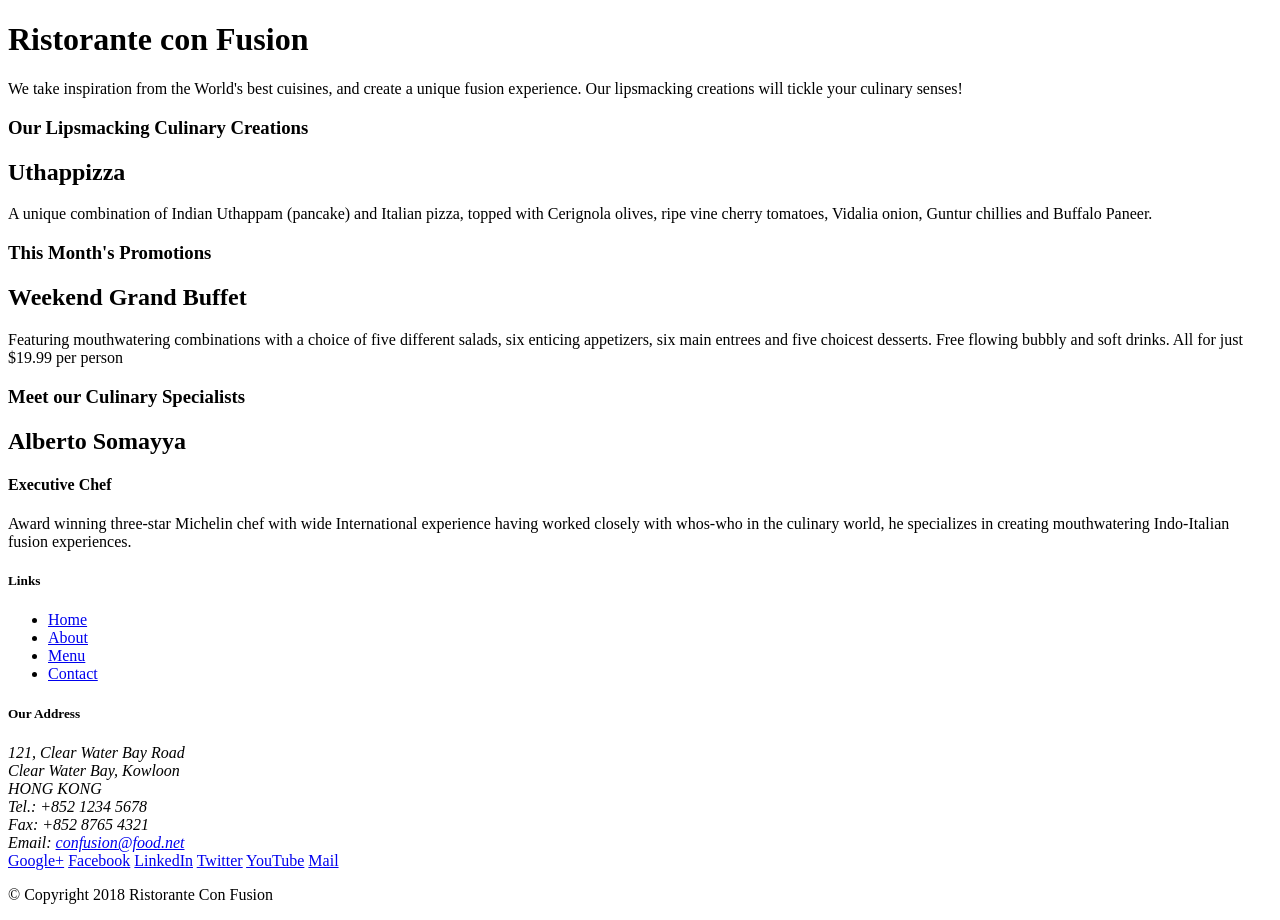
==== index.html @ 80956dc2 "Intro Bootstrap 0.1" ====
<!DOCTYPE html>
<html lang="en">

<head>
      <!-- Required meta tags always come first -->
      <meta charset="utf-8">
      <meta name="viewport" content="width=device-width, initial-scale=1, shrink-to-fit=no">
      <meta http-equiv="x-ua-compatible" content="ie=edge">
  
      <!-- Bootstrap CSS -->
      <link rel="stylesheet" href="node_modules/bootstrap/dist/css/bootstrap.min.css">
    <title>Ristorante Con Fusion</title>
</head>

<body>

    <header>
        <div>
            <div>
                <div>
                    <h1>Ristorante con Fusion</h1>
                    <p>We take inspiration from the World's best cuisines, and create a unique fusion experience. Our lipsmacking creations will tickle your culinary senses!</p>
                </div>
                <div>
                </div>
            </div>
        </div>
    </header>

    <div>
        <div>
            <div>
                <h3>Our Lipsmacking Culinary Creations</h3>
            </div>
            <div>
                <h2>Uthappizza</h2>
                <p>A unique combination of Indian Uthappam (pancake) and Italian pizza, topped with Cerignola olives, ripe vine cherry tomatoes, Vidalia onion, Guntur chillies and Buffalo Paneer.</p>
            </div>
        </div>


        <div>
            <div>
                <h3>This Month's Promotions</h3>
            </div>
            <div>
                <h2>Weekend Grand Buffet</h2>
                <p>Featuring mouthwatering combinations with a choice of five different salads, six enticing appetizers, six main entrees and five choicest desserts. Free flowing bubbly and soft drinks. All for just $19.99 per person </p>
            </div>
        </div>

        <div>
            <div>
                <h3>Meet our Culinary Specialists</h3>
            </div>
            <div>
                <h2>Alberto Somayya</h2>
                <h4>Executive Chef</h4>
                <p>Award winning three-star Michelin chef with wide International experience having worked closely with whos-who in the culinary world, he specializes in creating mouthwatering Indo-Italian fusion experiences. </p>
            </div>
        </div>
    </div>

    <footer>
        <div>
            <div>             
                <div>
                    <h5>Links</h5>
                    <ul>
                        <li><a href="#">Home</a></li>
                        <li><a href="#">About</a></li>
                        <li><a href="#">Menu</a></li>
                        <li><a href="#">Contact</a></li>
                    </ul>
                </div>
                <div>
                    <h5>Our Address</h5>
                    <address>
		              121, Clear Water Bay Road<br>
		              Clear Water Bay, Kowloon<br>
		              HONG KONG<br>
		              Tel.: +852 1234 5678<br>
		              Fax: +852 8765 4321<br>
		              Email: <a href="mailto:confusion@food.net">confusion@food.net</a>
		           </address>
                </div>
                <div>
                    <div>
                        <a href="http://google.com/+">Google+</a>
                        <a href="http://www.facebook.com/profile.php?id=">Facebook</a>
                        <a href="http://www.linkedin.com/in/">LinkedIn</a>
                        <a href="http://twitter.com/">Twitter</a>
                        <a href="http://youtube.com/">YouTube</a>
                        <a href="mailto:">Mail</a>
                    </div>
                </div>
           </div>
           <div>             
                <div>
                    <p>© Copyright 2018 Ristorante Con Fusion</p>
                </div>
           </div>
        </div>
    </footer>
    <!-- jQuery first, then Popper.js, then Bootstrap JS. -->
    <script src="node_modules/jquery/dist/jquery.slim.min.js"></script>
    <script src="node_modules/popper.js/dist/umd/popper.min.js"></script>
    <script src="node_modules/bootstrap/dist/js/bootstrap.min.js"></script>
</body>

</html>
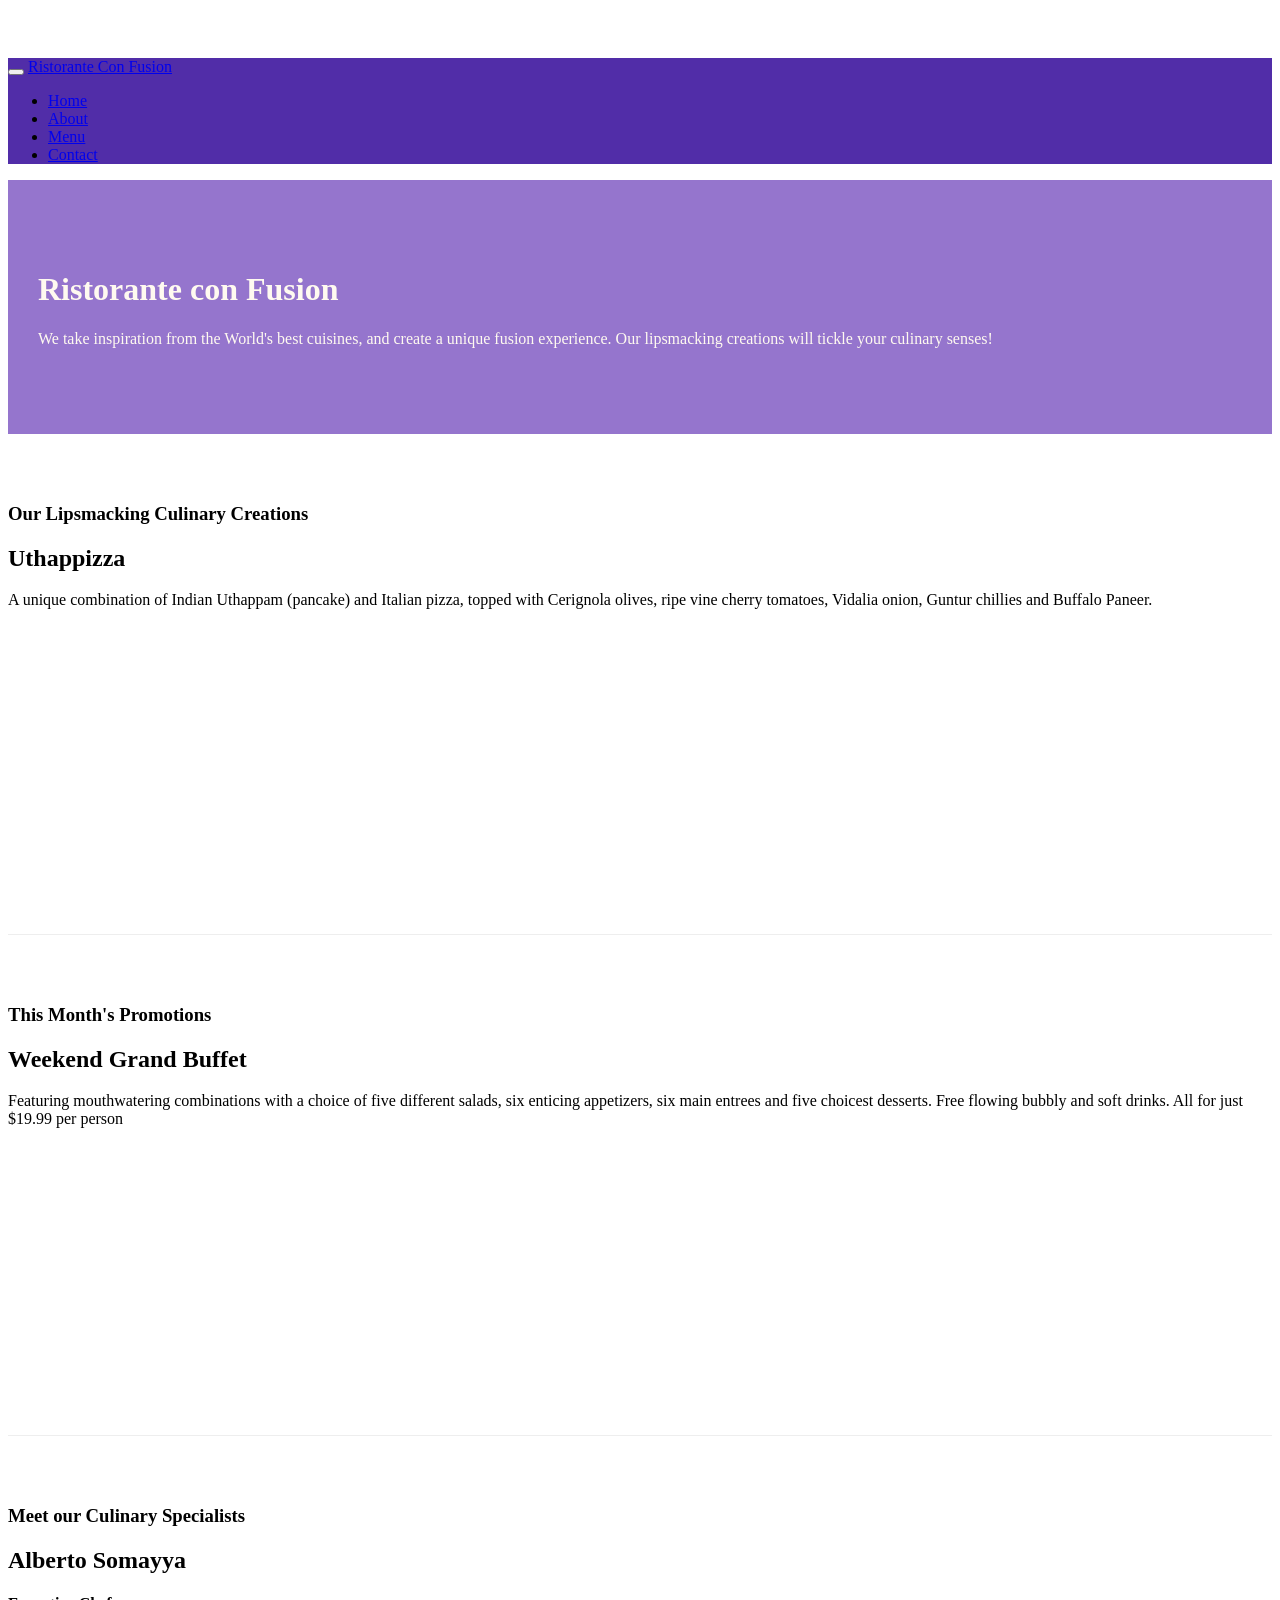
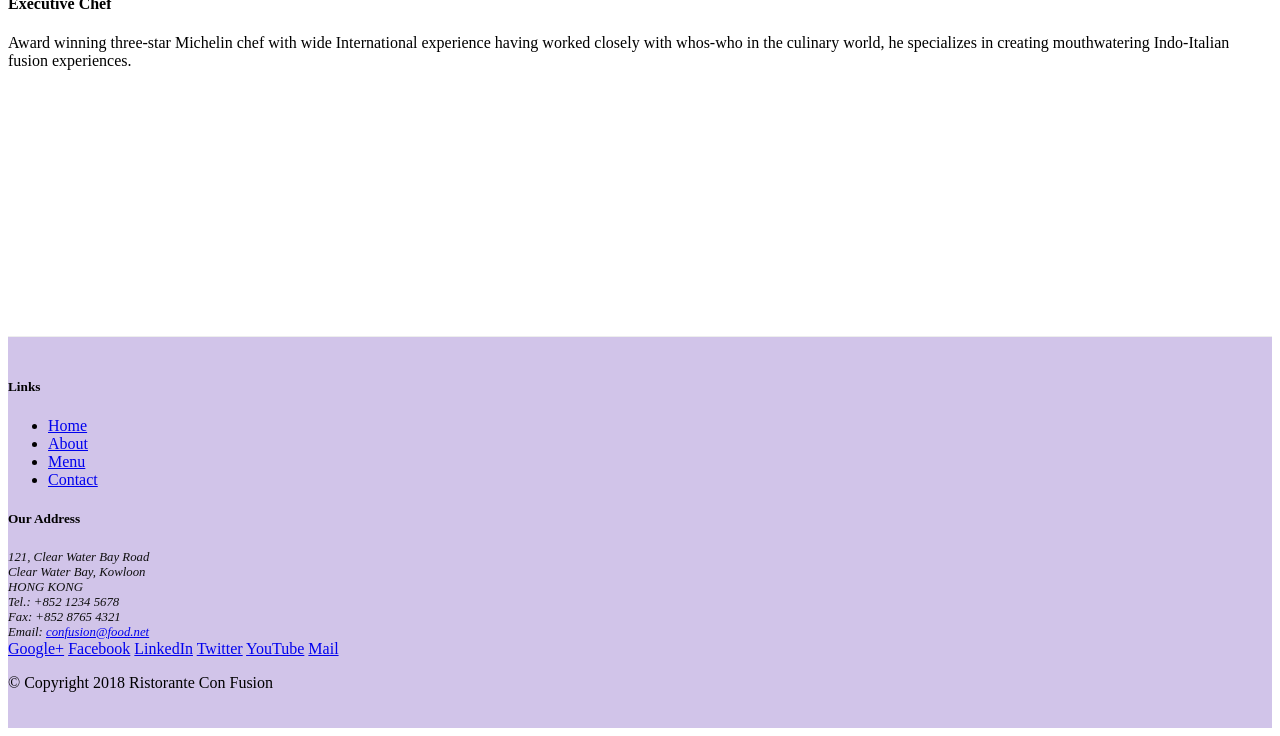
==== commit 010a1d8f: "navbar and breadcrumbs" ====
--- a/index.html
+++ b/index.html
@@ -9,51 +9,68 @@
   
       <!-- Bootstrap CSS -->
       <link rel="stylesheet" href="node_modules/bootstrap/dist/css/bootstrap.min.css">
+      <link rel="stylesheet" href="css/styles.css">
     <title>Ristorante Con Fusion</title>
 </head>
 
 <body>
+    <nav class="navbar navbar-dark navbar-expand-sm fixed-top">
+        <div class="container">
+            <button class="navbar-toggler" type="button" data-toggle="collapse" data-target="#Navbar">
+                <span class="navbar-toggler-icon"></span>
+            </button>
+            <a class="navbar-brand mr-auto" href="#">Ristorante Con Fusion</a>
+            <div class="collapse navbar-collapse" id="Navbar">
+                <ul class="navbar-nav mr-auto">
+                    <li class="nav-item active"><a class="nav-link" href="#">Home</a></li>
+                    <li class="nav-item"><a class="nav-link" href="./aboutus.html">About</a></li>
+                    <li class="nav-item"><a class="nav-link" href="#">Menu</a></li>
+                    <li class="nav-item"><a class="nav-link" href="#">Contact</a></li>
+                </ul>
+            </div>
+        </div>
+    </nav>
 
-    <header>
-        <div>
-            <div>
-                <div>
+    <header class="jumbotron">
+        <div class="container">
+            <div class="row row-header">
+                <div class="col-12 col-sm-6">
                     <h1>Ristorante con Fusion</h1>
                     <p>We take inspiration from the World's best cuisines, and create a unique fusion experience. Our lipsmacking creations will tickle your culinary senses!</p>
                 </div>
-                <div>
+                <div class="col-12 col-sm">
                 </div>
             </div>
         </div>
     </header>
 
-    <div>
-        <div>
-            <div>
+    <div class="container">
+        <div class="row row-content align-items-center">
+            <div class="col-12 col-sm-4 order-sm-last col-md-3">
                 <h3>Our Lipsmacking Culinary Creations</h3>
             </div>
-            <div>
+            <div class="col col-sm order-sm-first col-md">
                 <h2>Uthappizza</h2>
                 <p>A unique combination of Indian Uthappam (pancake) and Italian pizza, topped with Cerignola olives, ripe vine cherry tomatoes, Vidalia onion, Guntur chillies and Buffalo Paneer.</p>
             </div>
         </div>
 
 
-        <div>
-            <div>
+        <div class="row row-content align-items-center">
+            <div class="col-12 col-sm-4 order-sm-first col-md-3">
                 <h3>This Month's Promotions</h3>
             </div>
-            <div>
+            <div class="col col-sm order-sm-last col-md">
                 <h2>Weekend Grand Buffet</h2>
                 <p>Featuring mouthwatering combinations with a choice of five different salads, six enticing appetizers, six main entrees and five choicest desserts. Free flowing bubbly and soft drinks. All for just $19.99 per person </p>
             </div>
         </div>
 
-        <div>
-            <div>
+        <div class="row row-content align-items-center">
+            <div class="col-12 col-sm-4 order-sm-last col-md-3">
                 <h3>Meet our Culinary Specialists</h3>
             </div>
-            <div>
+            <div class="col col-sm order-sm-first col-md">
                 <h2>Alberto Somayya</h2>
                 <h4>Executive Chef</h4>
                 <p>Award winning three-star Michelin chef with wide International experience having worked closely with whos-who in the culinary world, he specializes in creating mouthwatering Indo-Italian fusion experiences. </p>
@@ -61,19 +78,19 @@
         </div>
     </div>
 
-    <footer>
-        <div>
-            <div>             
-                <div>
+    <footer class="footer">
+        <div class="container">
+            <div class="row">             
+                <div class="col-4 offset-1 col-sm-2">
                     <h5>Links</h5>
-                    <ul>
+                    <ul class="list-unstyled">
                         <li><a href="#">Home</a></li>
-                        <li><a href="#">About</a></li>
+                        <li><a href="./aboutus.html">About</a></li>
                         <li><a href="#">Menu</a></li>
                         <li><a href="#">Contact</a></li>
                     </ul>
                 </div>
-                <div>
+                <div class="col-7 col-sm-5">
                     <h5>Our Address</h5>
                     <address>
 		              121, Clear Water Bay Road<br>
@@ -84,8 +101,8 @@
 		              Email: <a href="mailto:confusion@food.net">confusion@food.net</a>
 		           </address>
                 </div>
-                <div>
-                    <div>
+                <div class="col-12 col-sm-4 align-self-center">
+                    <div class="text-center">
                         <a href="http://google.com/+">Google+</a>
                         <a href="http://www.facebook.com/profile.php?id=">Facebook</a>
                         <a href="http://www.linkedin.com/in/">LinkedIn</a>
@@ -95,8 +112,8 @@
                     </div>
                 </div>
            </div>
-           <div>             
-                <div>
+           <div class="row justify-content-center">             
+                <div class="col-auto">
                     <p>© Copyright 2018 Ristorante Con Fusion</p>
                 </div>
            </div>
--- a/css/styles.css
+++ b/css/styles.css
@@ -0,0 +1,39 @@
+.row-header {
+    margin: 0px auto;
+    padding: 0px auto;
+}
+
+.row-content {
+    margin: 0px auto;
+    padding: 50px 0px 50px 0px;
+    border-bottom: 1px ridge;
+    min-height: 400px;
+}
+
+.footer {
+    background-color: #D1C4E9;
+    margin: 0px auto;
+    padding: 20px 0px 20px 0px;
+}
+
+.jumbotron {
+    padding: 70px 30px 70px 30px;
+    margin: 0px auto;
+    background-color: #9575CD;
+    color: floralwhite;
+}
+
+address {
+    font-size: 80%;
+    margin: 0px;
+    color: #0f0f0f;
+}
+
+body {
+    padding: 50px 0px 0px 0px;
+    z-index: 0; 
+}
+
+.navbar-dark {
+    background-color: #512DA8;
+}
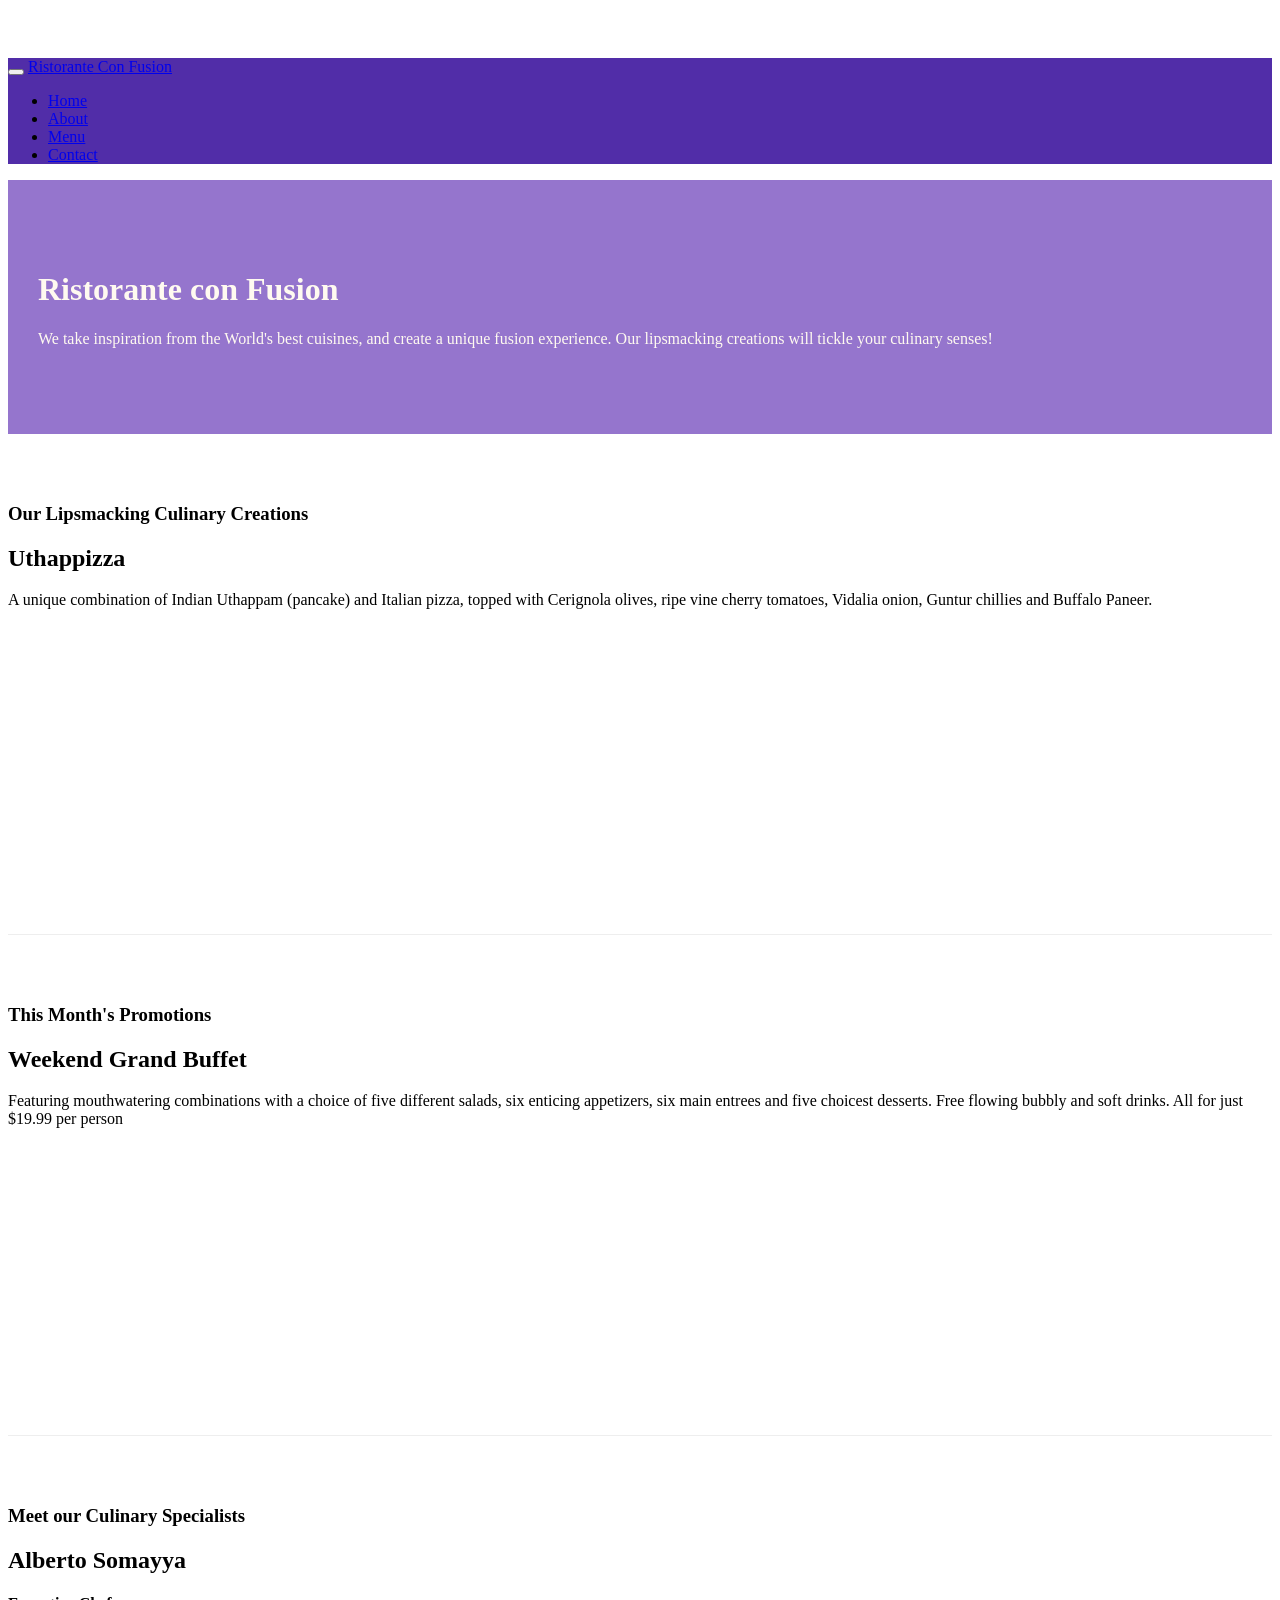
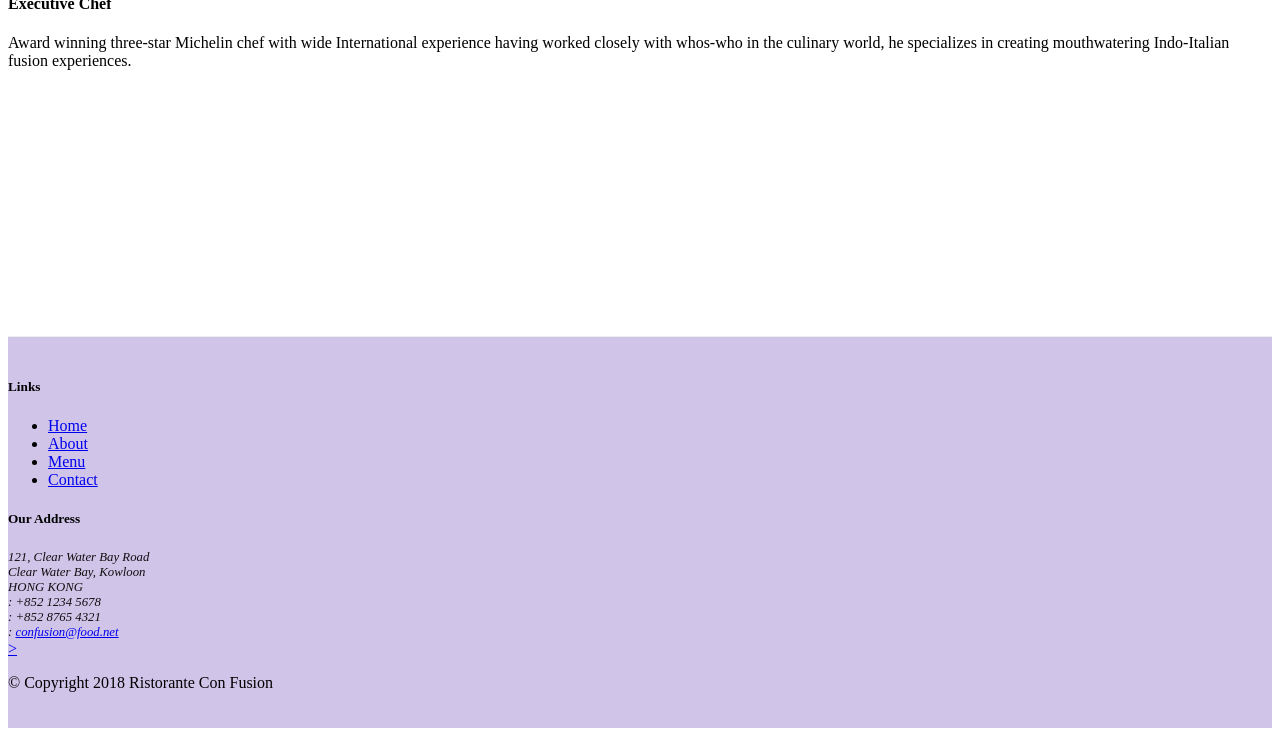
==== commit 59bc6eea: "Icon Fonts" ====
--- a/index.html
+++ b/index.html
@@ -9,6 +9,8 @@
   
       <!-- Bootstrap CSS -->
       <link rel="stylesheet" href="node_modules/bootstrap/dist/css/bootstrap.min.css">
+      <link rel="stylesheet" href="node_modules/font-awesome/css/font-awesome.min.css">
+      <link rel="stylesheet" href="node_modules/bootstrap-social/bootstrap-social.css">
       <link rel="stylesheet" href="css/styles.css">
     <title>Ristorante Con Fusion</title>
 </head>
@@ -22,10 +24,10 @@
             <a class="navbar-brand mr-auto" href="#">Ristorante Con Fusion</a>
             <div class="collapse navbar-collapse" id="Navbar">
                 <ul class="navbar-nav mr-auto">
-                    <li class="nav-item active"><a class="nav-link" href="#">Home</a></li>
-                    <li class="nav-item"><a class="nav-link" href="./aboutus.html">About</a></li>
-                    <li class="nav-item"><a class="nav-link" href="#">Menu</a></li>
-                    <li class="nav-item"><a class="nav-link" href="#">Contact</a></li>
+                    <li class="nav-item active"><a class="nav-link" href="#"><span class="fa fa-home fa-lg"></span> Home</a></li>
+                    <li class="nav-item"><a class="nav-link" href="./aboutus.html"><span class="fa fa-info fa-lg"></span> About</a></li>
+                    <li class="nav-item"><a class="nav-link" href="#"><span class="fa fa-list fa-lg"></span> Menu</a></li>
+                    <li class="nav-item"><a class="nav-link" href="#"><span class="fa fa-address-card fa-lg"></span> Contact</a></li>
                 </ul>
             </div>
         </div>
@@ -96,19 +98,19 @@
 		              121, Clear Water Bay Road<br>
 		              Clear Water Bay, Kowloon<br>
 		              HONG KONG<br>
-		              Tel.: +852 1234 5678<br>
-		              Fax: +852 8765 4321<br>
-		              Email: <a href="mailto:confusion@food.net">confusion@food.net</a>
+		              <i class="fa fa-phone fa-lg"></i>: +852 1234 5678<br>
+		              <i class="fa fa-fax fa-lg"></i>: +852 8765 4321<br>
+		              <i class="fa fa-envelope fa-lg"></i>: <a href="mailto:confusion@food.net">confusion@food.net</a>
 		           </address>
                 </div>
                 <div class="col-12 col-sm-4 align-self-center">
                     <div class="text-center">
-                        <a href="http://google.com/+">Google+</a>
-                        <a href="http://www.facebook.com/profile.php?id=">Facebook</a>
-                        <a href="http://www.linkedin.com/in/">LinkedIn</a>
-                        <a href="http://twitter.com/">Twitter</a>
-                        <a href="http://youtube.com/">YouTube</a>
-                        <a href="mailto:">Mail</a>
+                        <a class="btn btn-social-icon btn-google" href="http://google.com/+"><i class="fa fa-google-plus fa-lg"></i></a>
+                        <a class="btn btn-social-icon btn-facebook" href="http://www.facebook.com/profile.php?id="><i class="fa fa-facebook fa-lg"></i></a>
+                        <a class="btn btn-social-icon btn-linkedin" href="http://www.linkedin.com/in/"><i class="fa fa-linkedin fa-lg"></i></a>
+                        <a class="btn btn-social-icon btn-twitter" href="http://twitter.com/"><i class="fa fa-twitter fa-lg"></i>></a>
+                        <a class="btn btn-social-icon btn-google" href="http://youtube.com/"><i class="fa fa-youtube fa-lg"></i></a>
+                        <a class="btn btn-social-icon" href="mailto:"><i class="fa fa-envelope-o fa-lg"></i></a>
                     </div>
                 </div>
            </div>
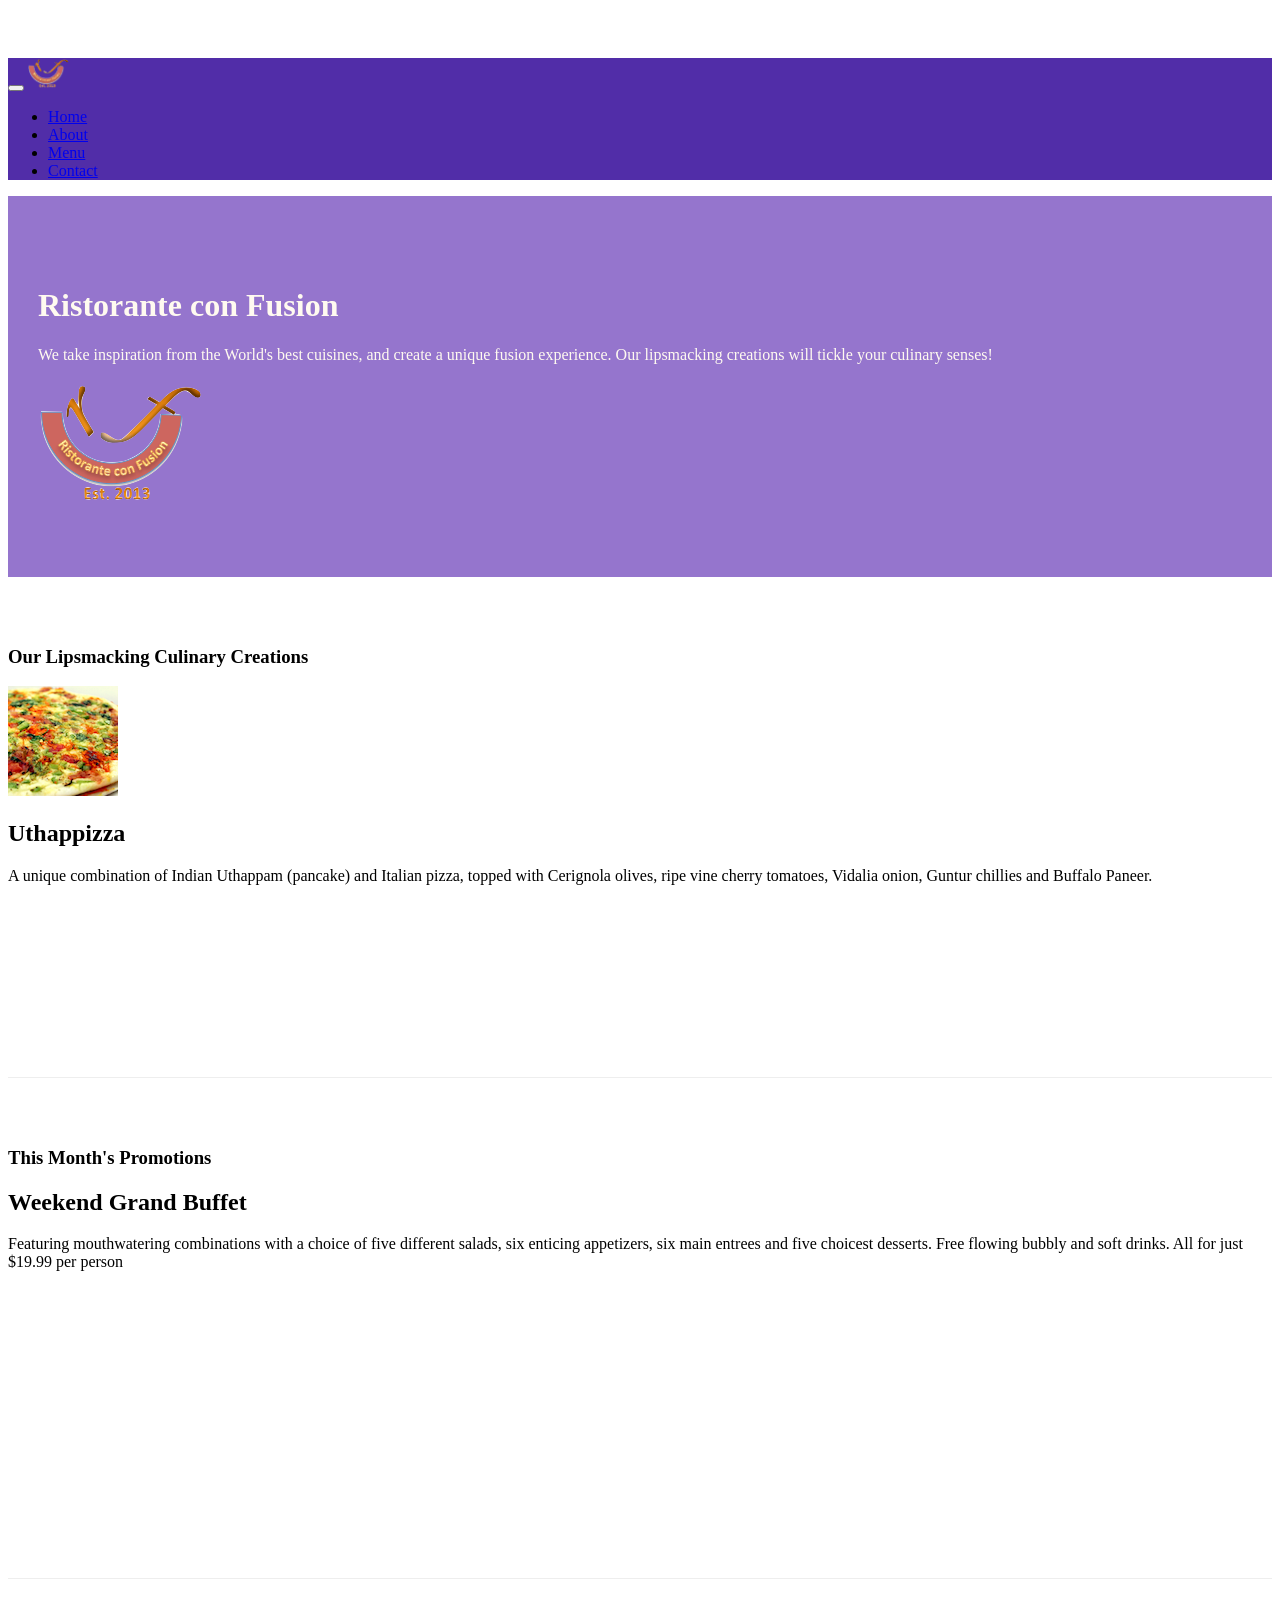
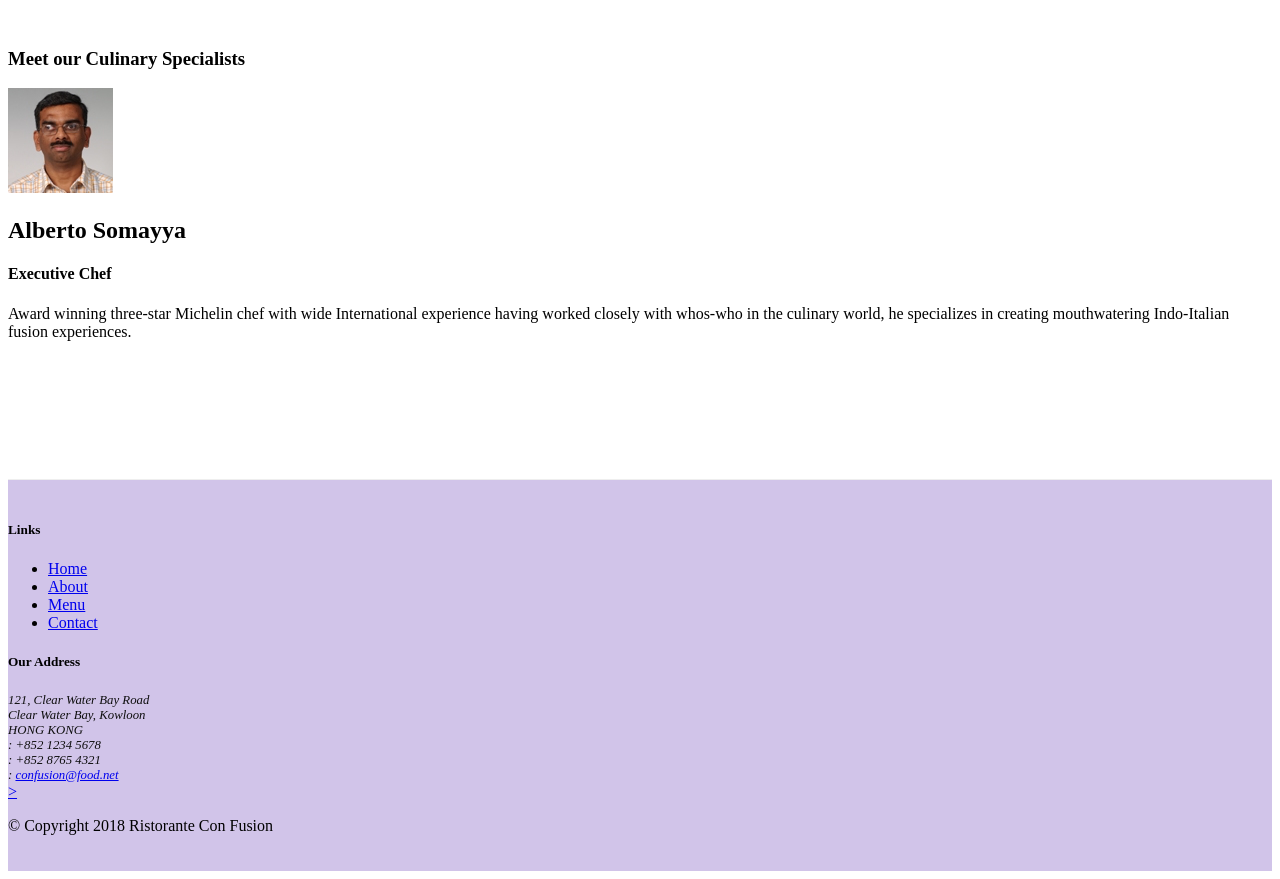
==== commit 0866646d: "images and media" ====
--- a/index.html
+++ b/index.html
@@ -21,13 +21,13 @@
             <button class="navbar-toggler" type="button" data-toggle="collapse" data-target="#Navbar">
                 <span class="navbar-toggler-icon"></span>
             </button>
-            <a class="navbar-brand mr-auto" href="#">Ristorante Con Fusion</a>
+            <a class="navbar-brand mr-auto" href="#"><img src="img/logo.png" height="30" width="41"></a>
             <div class="collapse navbar-collapse" id="Navbar">
                 <ul class="navbar-nav mr-auto">
-                    <li class="nav-item active"><a class="nav-link" href="#"><span class="fa fa-home fa-lg"></span> Home</a></li>
+                    <li class="nav-item active"><a class="nav-link" href="./index.html"><span class="fa fa-home fa-lg"></span> Home</a></li>
                     <li class="nav-item"><a class="nav-link" href="./aboutus.html"><span class="fa fa-info fa-lg"></span> About</a></li>
                     <li class="nav-item"><a class="nav-link" href="#"><span class="fa fa-list fa-lg"></span> Menu</a></li>
-                    <li class="nav-item"><a class="nav-link" href="#"><span class="fa fa-address-card fa-lg"></span> Contact</a></li>
+                    <li class="nav-item"><a class="nav-link" href="./contactus.html"><span class="fa fa-address-card fa-lg"></span> Contact</a></li>
                 </ul>
             </div>
         </div>
@@ -40,7 +40,8 @@
                     <h1>Ristorante con Fusion</h1>
                     <p>We take inspiration from the World's best cuisines, and create a unique fusion experience. Our lipsmacking creations will tickle your culinary senses!</p>
                 </div>
-                <div class="col-12 col-sm">
+                <div class="col-12 col-sm align-self-center">
+                    <img src="img/logo.png" class="img-fluid">
                 </div>
             </div>
         </div>
@@ -52,8 +53,14 @@
                 <h3>Our Lipsmacking Culinary Creations</h3>
             </div>
             <div class="col col-sm order-sm-first col-md">
-                <h2>Uthappizza</h2>
-                <p>A unique combination of Indian Uthappam (pancake) and Italian pizza, topped with Cerignola olives, ripe vine cherry tomatoes, Vidalia onion, Guntur chillies and Buffalo Paneer.</p>
+                <div class="media">
+                    <img class="d-flex mr-3 img-thumbnail align-self-center"
+                        src="img/uthappizza.png" alt="uthappizza">
+                    <div class="media-body">
+                        <h2 class="mt-0">Uthappizza</h2>
+                        <p>A unique combination of Indian Uthappam (pancake) and Italian pizza, topped with Cerignola olives, ripe vine cherry tomatoes, Vidalia onion, Guntur chillies and Buffalo Paneer.</p>
+                    </div>
+                </div>
             </div>
         </div>
 
@@ -73,9 +80,15 @@
                 <h3>Meet our Culinary Specialists</h3>
             </div>
             <div class="col col-sm order-sm-first col-md">
-                <h2>Alberto Somayya</h2>
-                <h4>Executive Chef</h4>
-                <p>Award winning three-star Michelin chef with wide International experience having worked closely with whos-who in the culinary world, he specializes in creating mouthwatering Indo-Italian fusion experiences. </p>
+                <div class="media">
+                    <img class="d-flex mr-3 img-thumbnail align-self-center"
+                        src="img/alberto.png" alt="alberto">
+                    <div class="media-body">
+                        <h2 class="mt-0">Alberto Somayya</h2>
+                        <h4>Executive Chef</h4>
+                        <p class="d-none d-sm-block">Award winning three-star Michelin chef with wide International experience having worked closely with whos-who in the culinary world, he specializes in creating mouthwatering Indo-Italian fusion experiences. </p>
+                    </div>
+                </div>
             </div>
         </div>
     </div>
@@ -86,10 +99,10 @@
                 <div class="col-4 offset-1 col-sm-2">
                     <h5>Links</h5>
                     <ul class="list-unstyled">
-                        <li><a href="#">Home</a></li>
+                        <li><a href="./index.html">Home</a></li>
                         <li><a href="./aboutus.html">About</a></li>
                         <li><a href="#">Menu</a></li>
-                        <li><a href="#">Contact</a></li>
+                        <li><a href="./contactus.html">Contact</a></li>
                     </ul>
                 </div>
                 <div class="col-7 col-sm-5">
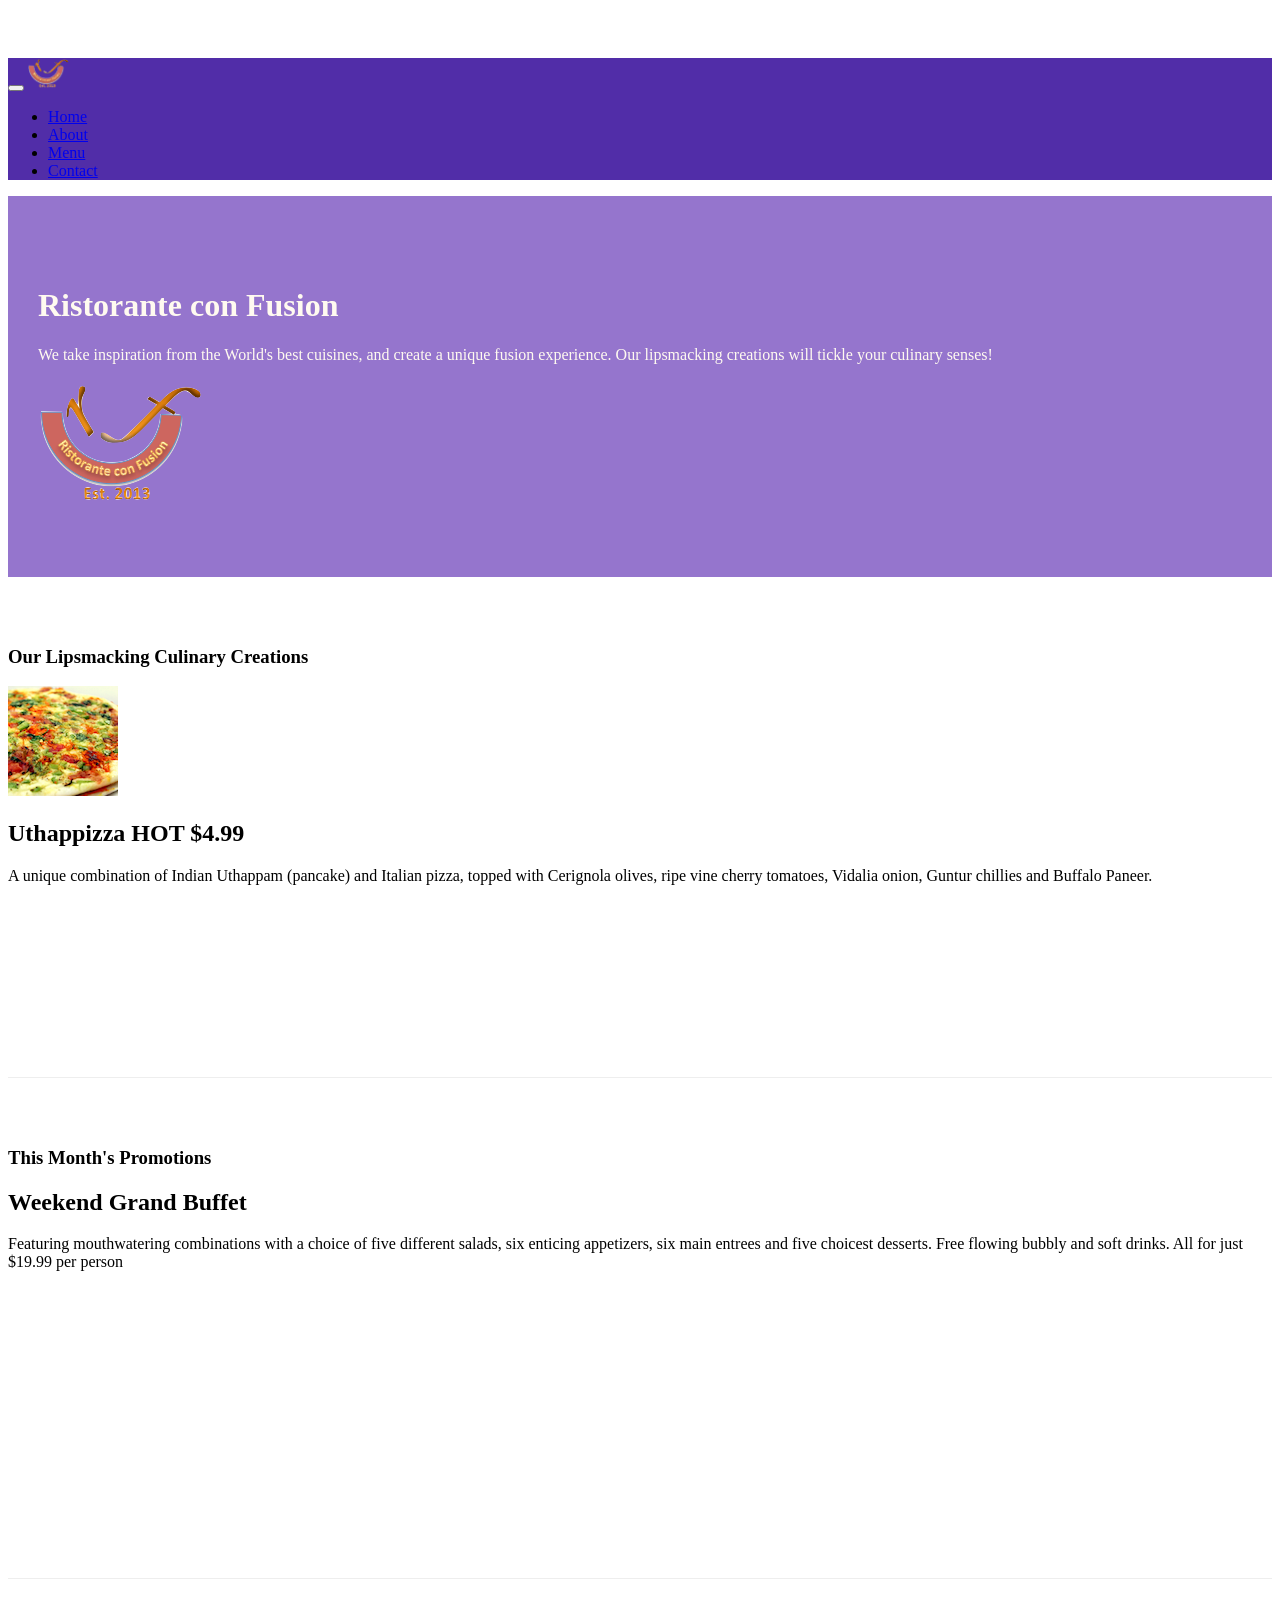
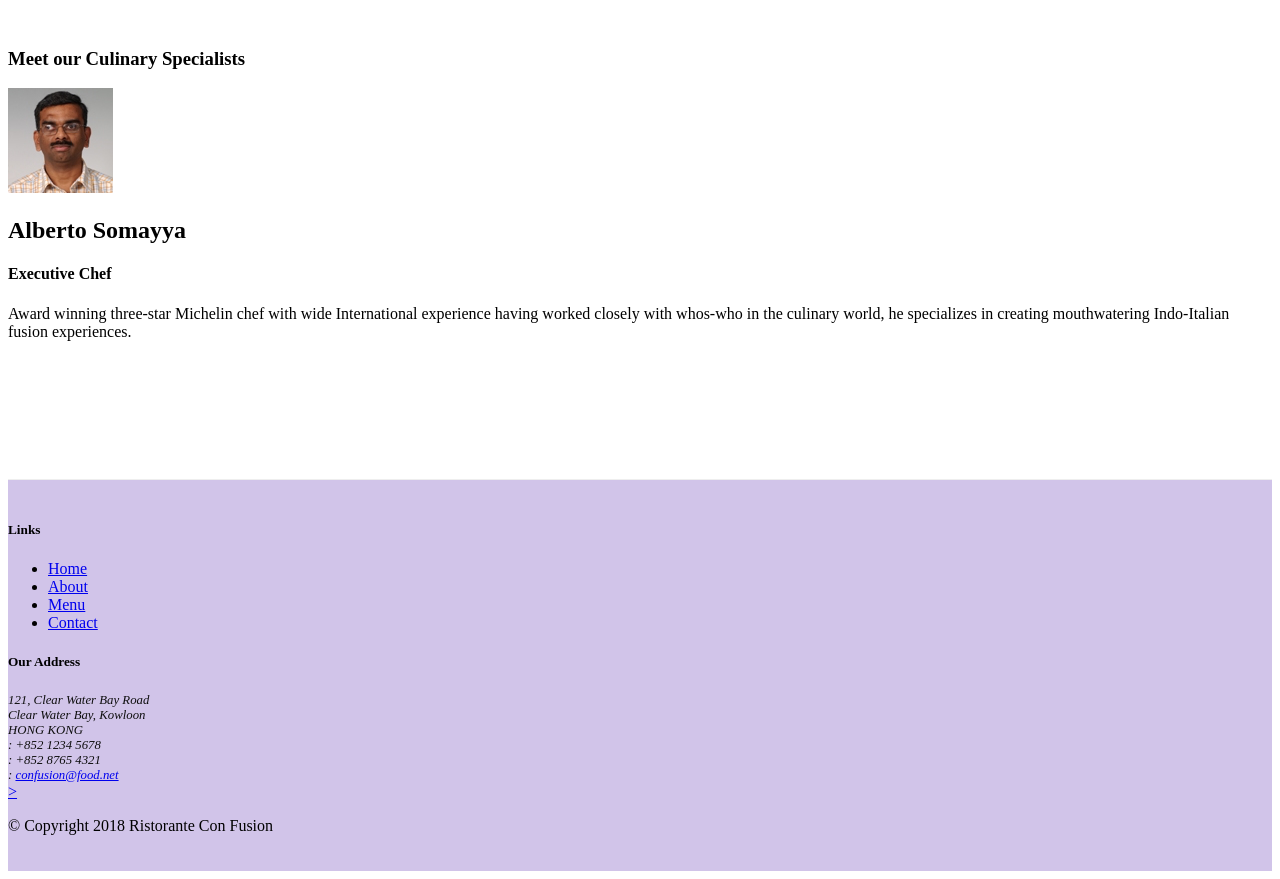
==== commit 2d45373e: "alerting users" ====
--- a/index.html
+++ b/index.html
@@ -57,7 +57,7 @@
                     <img class="d-flex mr-3 img-thumbnail align-self-center"
                         src="img/uthappizza.png" alt="uthappizza">
                     <div class="media-body">
-                        <h2 class="mt-0">Uthappizza</h2>
+                        <h2 class="mt-0">Uthappizza <span class="badge badge-danger">HOT</span> <span class="badge badge-pill badge-secondary">$4.99</span></h2>
                         <p>A unique combination of Indian Uthappam (pancake) and Italian pizza, topped with Cerignola olives, ripe vine cherry tomatoes, Vidalia onion, Guntur chillies and Buffalo Paneer.</p>
                     </div>
                 </div>
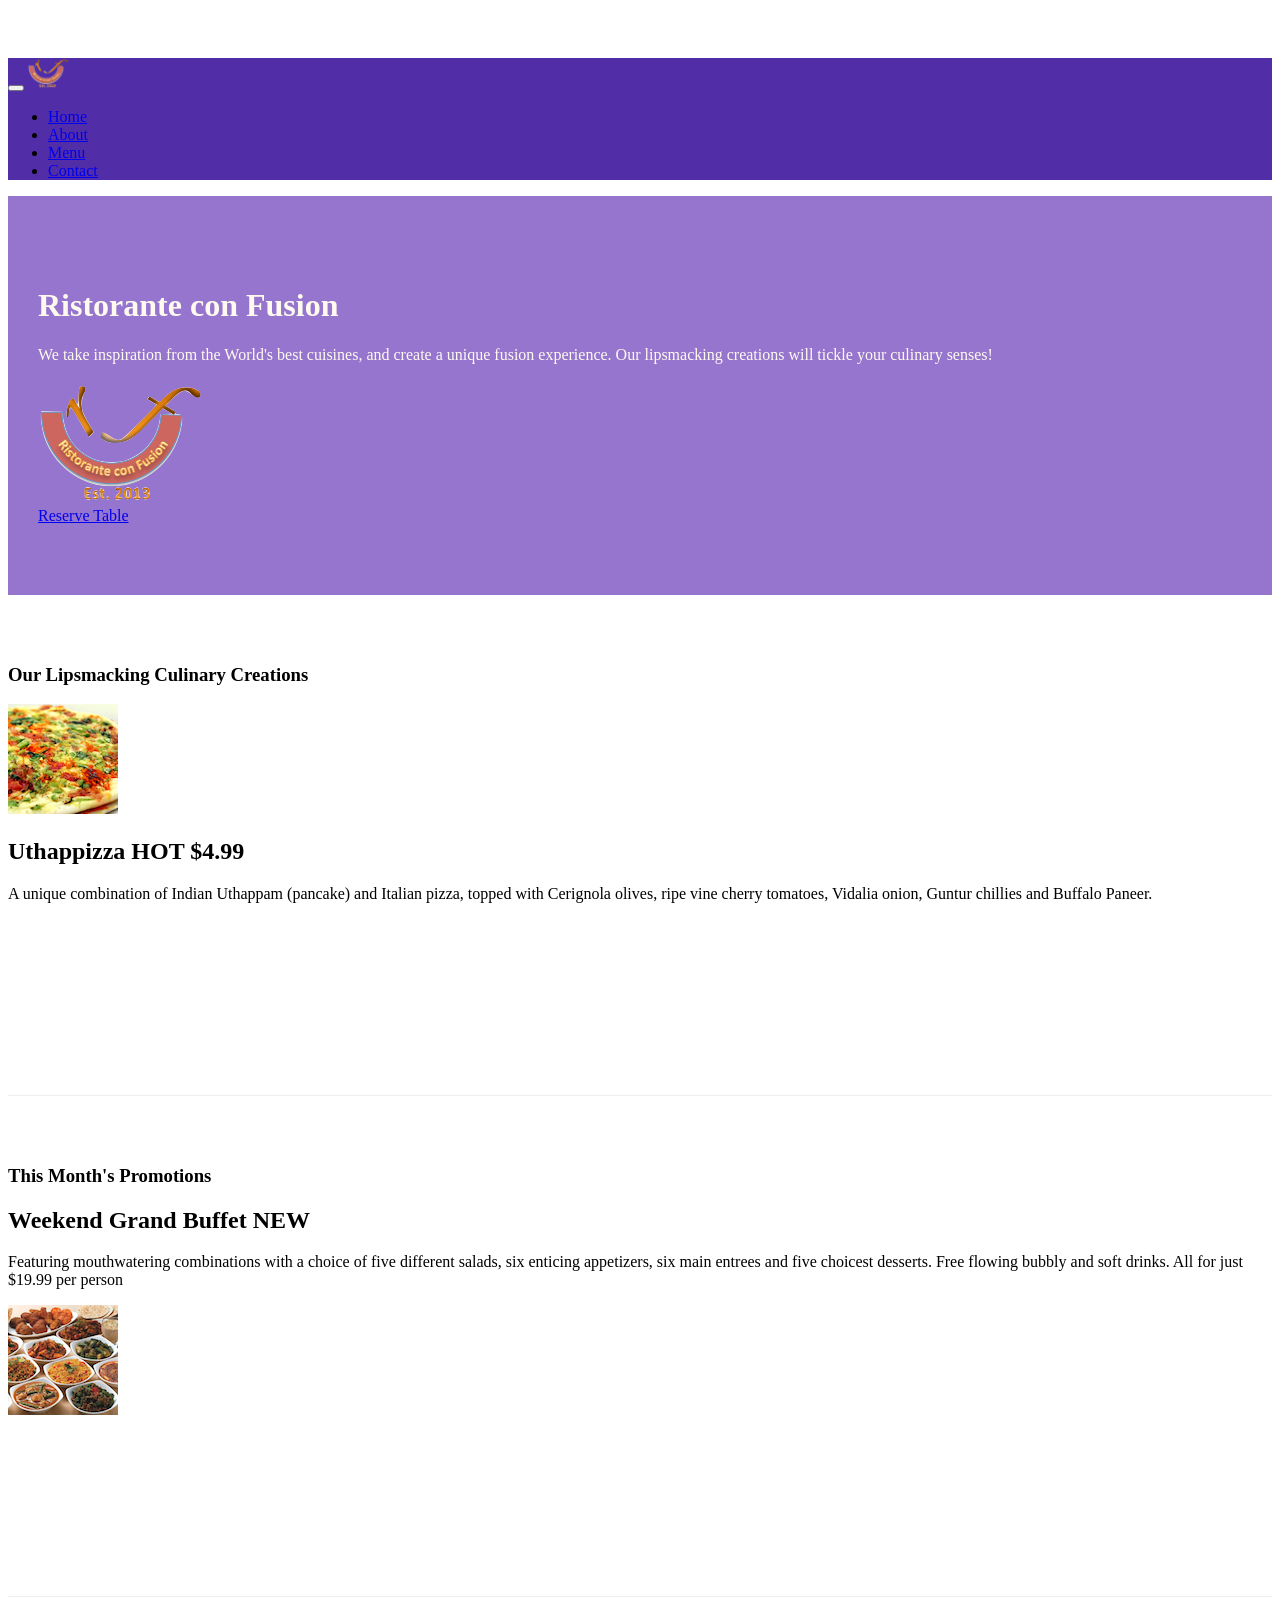
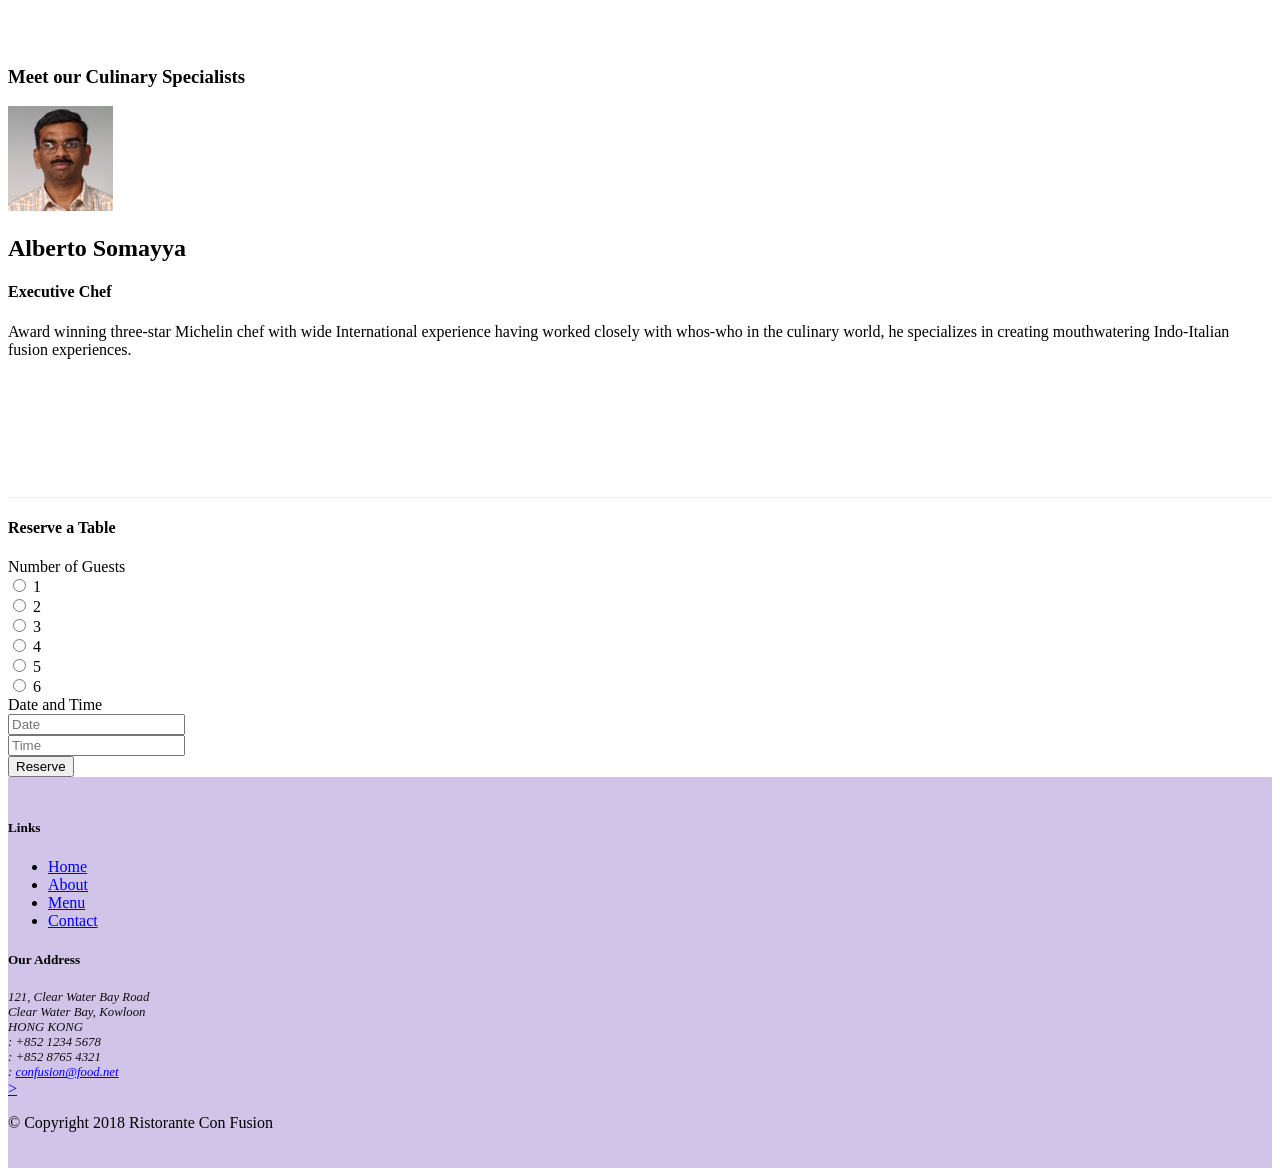
==== commit 68ee20b5: "assignment 2" ====
--- a/index.html
+++ b/index.html
@@ -40,8 +40,11 @@
                     <h1>Ristorante con Fusion</h1>
                     <p>We take inspiration from the World's best cuisines, and create a unique fusion experience. Our lipsmacking creations will tickle your culinary senses!</p>
                 </div>
+                <div class="col-12 col-sm-3 align-self-center">
+                    <img src="img/logo.png" class="img-fluid">
+                </div>
                 <div class="col-12 col-sm align-self-center">
-                    <img src="img/logo.png" class="img-fluid">
+                    <a href="#reservation-form" class="btn btn-sm btn-block btn-warning" role="button">Reserve Table</a>
                 </div>
             </div>
         </div>
@@ -70,8 +73,13 @@
                 <h3>This Month's Promotions</h3>
             </div>
             <div class="col col-sm order-sm-last col-md">
-                <h2>Weekend Grand Buffet</h2>
-                <p>Featuring mouthwatering combinations with a choice of five different salads, six enticing appetizers, six main entrees and five choicest desserts. Free flowing bubbly and soft drinks. All for just $19.99 per person </p>
+                <div class="media">
+                    <div class="media-body">
+                        <h2 class="mt-0">Weekend Grand Buffet <span class="badge badge-danger">NEW</span></h2>
+                        <p>Featuring mouthwatering combinations with a choice of five different salads, six enticing appetizers, six main entrees and five choicest desserts. Free flowing bubbly and soft drinks. All for just $19.99 per person </p>
+                    </div>
+                    <img class="d-flex mr-3 img-thumbnail align-self-center" src="img/buffet.png" alt="buffet">
+                </div>
             </div>
         </div>
 
@@ -87,6 +95,62 @@
                         <h2 class="mt-0">Alberto Somayya</h2>
                         <h4>Executive Chef</h4>
                         <p class="d-none d-sm-block">Award winning three-star Michelin chef with wide International experience having worked closely with whos-who in the culinary world, he specializes in creating mouthwatering Indo-Italian fusion experiences. </p>
+                    </div>
+                </div>
+            </div>
+        </div>
+        <div class="row align-items-center" id="reservation-form">
+            <div class="col-12 col-sm-8 offset-2">
+                <div class="card mt-5 mb-5">
+                    <h4 class="card-header reservation-card-header bg-primary text-white">Reserve a Table</h4>
+                    <div class="card-body">
+                        <form>
+                            <div class="form-group row">
+                                <dt for="GuestsNum" class="col-md-2 col-form-label">Number of Guests</dt>
+                                <div class="col-md-10">
+                                    <div class="form-check form-check-inline">
+                                        <input class="form-check-input" type="radio" id="opt1" name="opt" value="opt1">
+                                        <label for="opt1">1</label>
+                                    </div>
+                                    <div class="form-check form-check-inline">
+                                        <input class="form-check-input" type="radio" id="opt2" name="opt" value="opt2">
+                                        <label for="opt2">2</label>
+                                    </div>
+                                    <div class="form-check form-check-inline">
+                                        <input class="form-check-input" type="radio" id="opt3" name="opt" value="opt3">
+                                        <label for="opt3">3</label>
+                                    </div>
+                                    <div class="form-check form-check-inline">
+                                        <input class="form-check-input" type="radio" id="opt4" name="opt" value="opt4">
+                                        <label for="opt4">4</label>
+                                    </div>
+                                    <div class="form-check form-check-inline">
+                                        <input class="form-check-input" type="radio" id="opt5" name="opt" value="opt5">
+                                        <label for="opt5">5</label>
+                                    </div>
+                                    <div class="form-check form-check-inline">
+                                        <input class="form-check-input" type="radio" id="opt6" name="opt" value="opt6">
+                                        <label for="opt6">6</label>
+                                    </div>
+                                </div>
+                            </div>
+                            <div class="form-group row">
+                                <dt for="DateAndTime" class="col-md-2 col-form-label">Date and Time</dt>
+                                <div class="col-md-3">
+                                    <input type="text" class="form-control" id="date" name="date" placeholder="Date">
+                                </div>
+                                <div class="col-md-3">
+                                    <input type="text" class="form-control" id="time" name="time" placeholder="Time">
+                                </div>
+                            </div>
+                            <div class="form-group row">
+                                <div class="offset-md-2 col-md-10">
+                                    <button type="submit" class="btn btn-primary">
+                                        Reserve
+                                    </button>
+                                </div>
+                            </div>
+                        </form>
                     </div>
                 </div>
             </div>
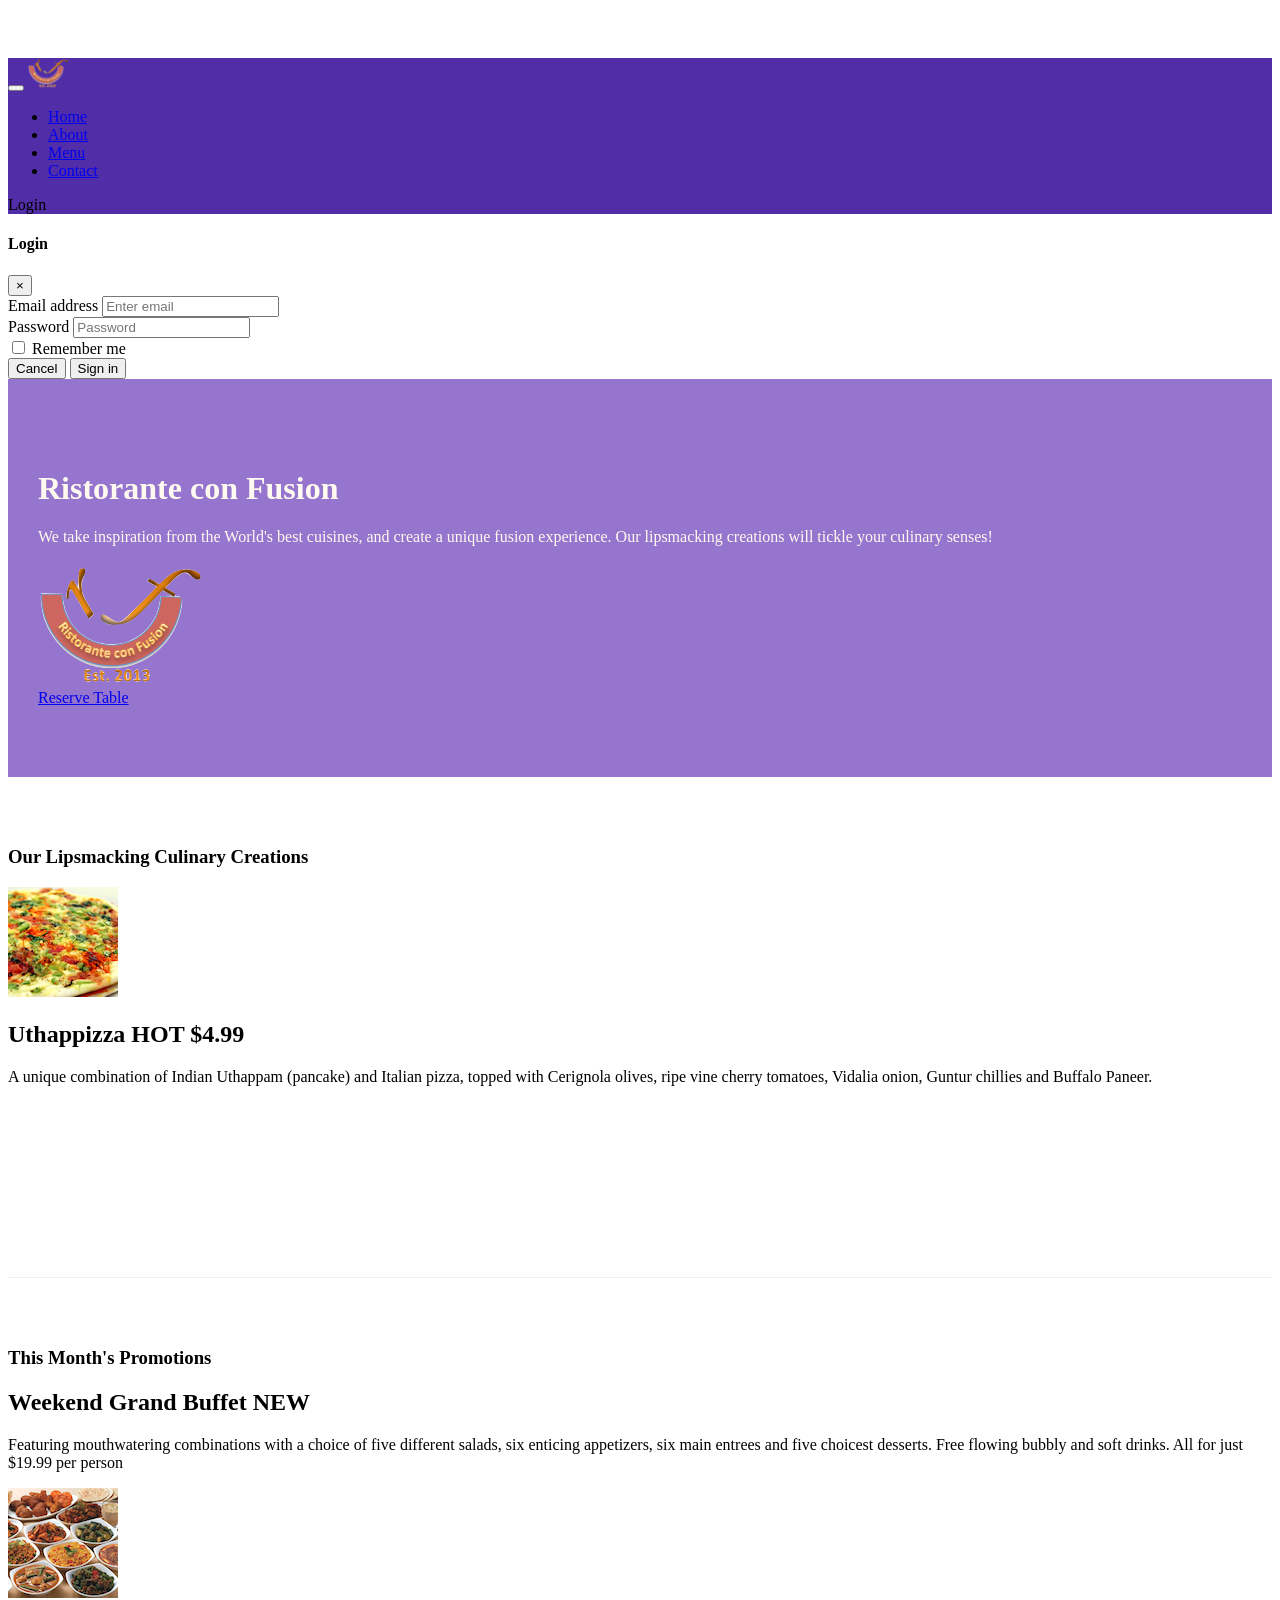
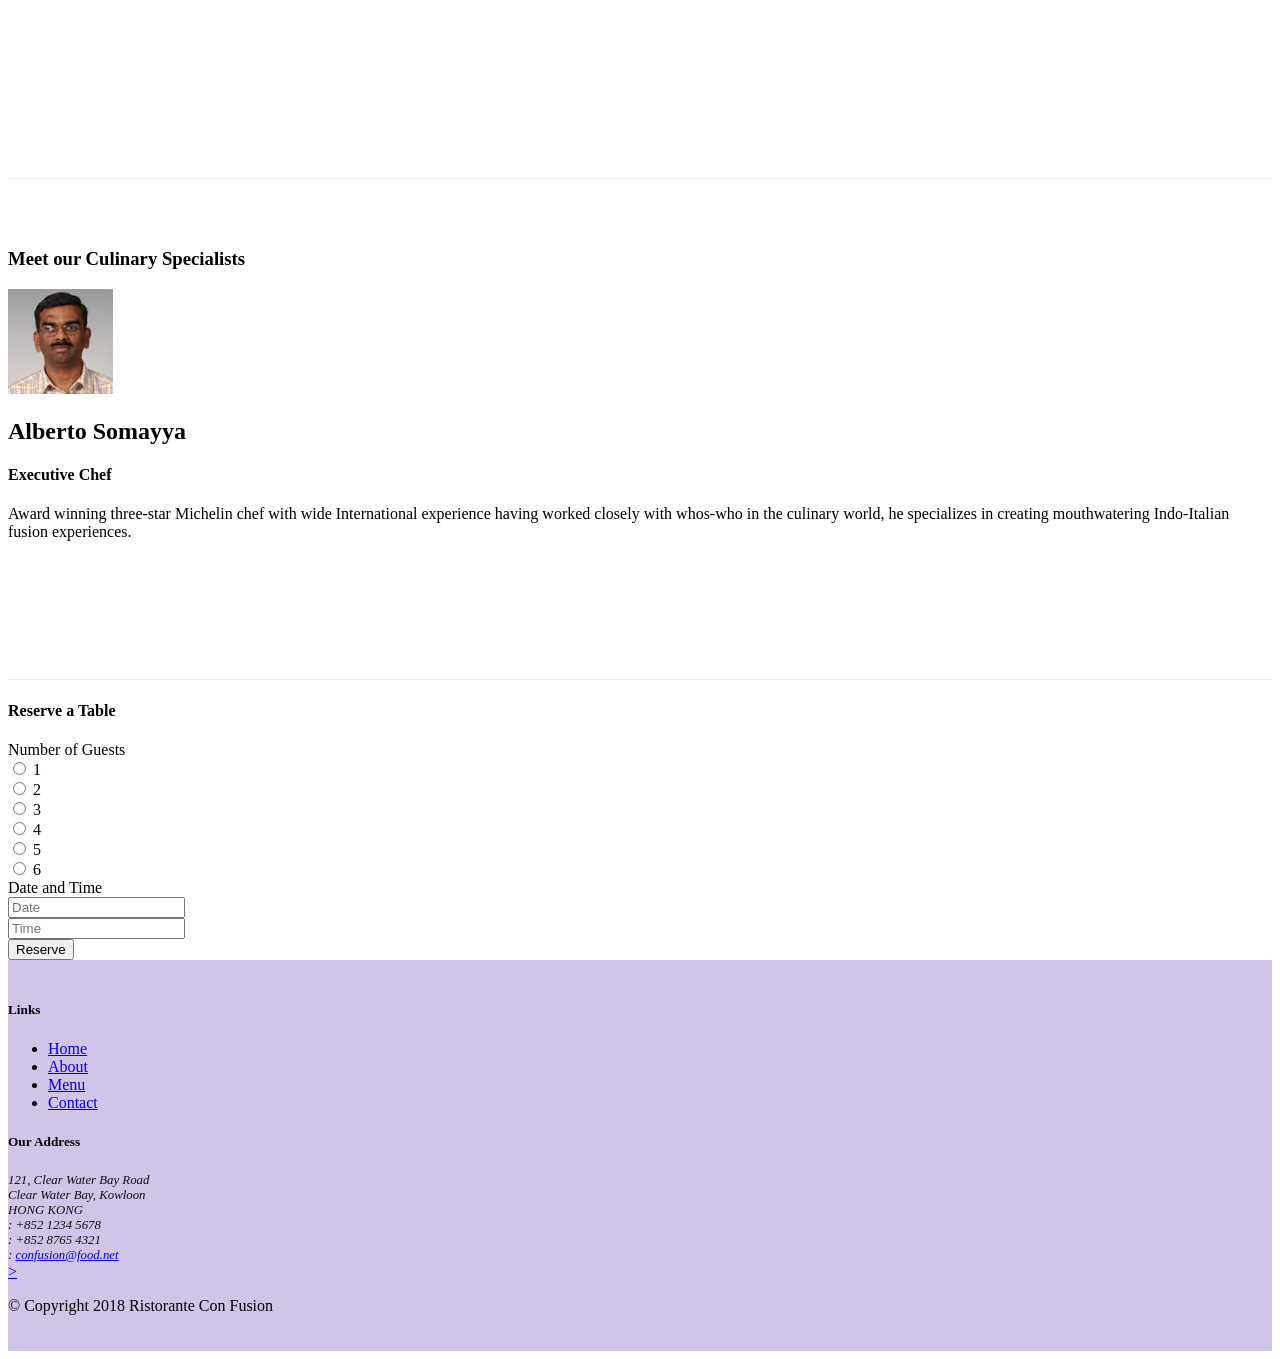
==== commit 4c055306: "tooltips and modals" ====
--- a/index.html
+++ b/index.html
@@ -28,10 +28,54 @@
                     <li class="nav-item"><a class="nav-link" href="./aboutus.html"><span class="fa fa-info fa-lg"></span> About</a></li>
                     <li class="nav-item"><a class="nav-link" href="#"><span class="fa fa-list fa-lg"></span> Menu</a></li>
                     <li class="nav-item"><a class="nav-link" href="./contactus.html"><span class="fa fa-address-card fa-lg"></span> Contact</a></li>
+                    
                 </ul>
+                <span class="navbar-text">
+                    <a data-toggle="modal" data-target="#loginModal">
+                        <span class="fa fa-sign-in"></span> Login
+                    </a>
+                </span>
             </div>
         </div>
     </nav>
+
+    <div id="loginModal" class="modal fade" role="dialog">
+        <div class="modal-dialog modal-lg" role="content">
+            <div class="modal-content">
+                <div class="modal-header">
+                    <h4 class="modal-title">Login</h4>
+                    <button type="button" class="close" data-dismiss="modal">
+                        &times;
+                    </button>
+                </div>
+                <div class="modal-body">
+                    <form>
+                        <div class="form-row">
+                            <div class="form-group col-sm-4">
+                                    <label class="sr-only" for="exampleInputEmail3">Email address</label>
+                                    <input type="email" class="form-control form-control-sm mr-1" id="exampleInputEmail3" placeholder="Enter email">
+                            </div>
+                            <div class="form-group col-sm-4">
+                                <label class="sr-only" for="exampleInputPassword3">Password</label>
+                                <input type="password" class="form-control form-control-sm mr-1" id="exampleInputPassword3" placeholder="Password">
+                            </div>
+                            <div class="col-sm-auto">
+                                <div class="form-check">
+                                    <input class="form-check-input" type="checkbox">
+                                    <label class="form-check-label"> Remember me
+                                    </label>
+                                </div>
+                            </div>
+                        </div>
+                        <div class="form-row">
+                            <button type="button" class="btn btn-secondary btn-sm ml-auto" data-dismiss="modal">Cancel</button>
+                            <button type="submit" class="btn btn-primary btn-sm ml-1">Sign in</button>        
+                        </div>
+                    </form>
+                </div>
+            </div>
+        </div>
+    </div>
 
     <header class="jumbotron">
         <div class="container">
@@ -44,7 +88,9 @@
                     <img src="img/logo.png" class="img-fluid">
                 </div>
                 <div class="col-12 col-sm align-self-center">
-                    <a href="#reservation-form" class="btn btn-sm btn-block btn-warning" role="button">Reserve Table</a>
+                    <a href="#reservation-form" class="btn btn-sm btn-block btn-warning" role="button" 
+                        data-toggle="tooltip" data-html="true" title="Or Call us at <br><strong>+852 1234 5678</strong>"
+                        data-placement="bottom">Reserve Table</a>
                 </div>
             </div>
         </div>
@@ -202,6 +248,11 @@
     <script src="node_modules/jquery/dist/jquery.slim.min.js"></script>
     <script src="node_modules/popper.js/dist/umd/popper.min.js"></script>
     <script src="node_modules/bootstrap/dist/js/bootstrap.min.js"></script>
+    <script>
+        $(document).ready(function() {
+            $('[data-toggle="tooltip"]').tooltip();
+        });
+    </script>
 </body>
 
 </html>
--- a/css/styles.css
+++ b/css/styles.css
@@ -36,4 +36,11 @@
 
 .navbar-dark {
     background-color: #512DA8;
+}
+
+.tab-content {
+    border-left: 1px solid #ddd;
+    border-right: 1px solid #ddd;
+    border-bottom: 1px solid #ddd;
+    padding: 10px;
 }
